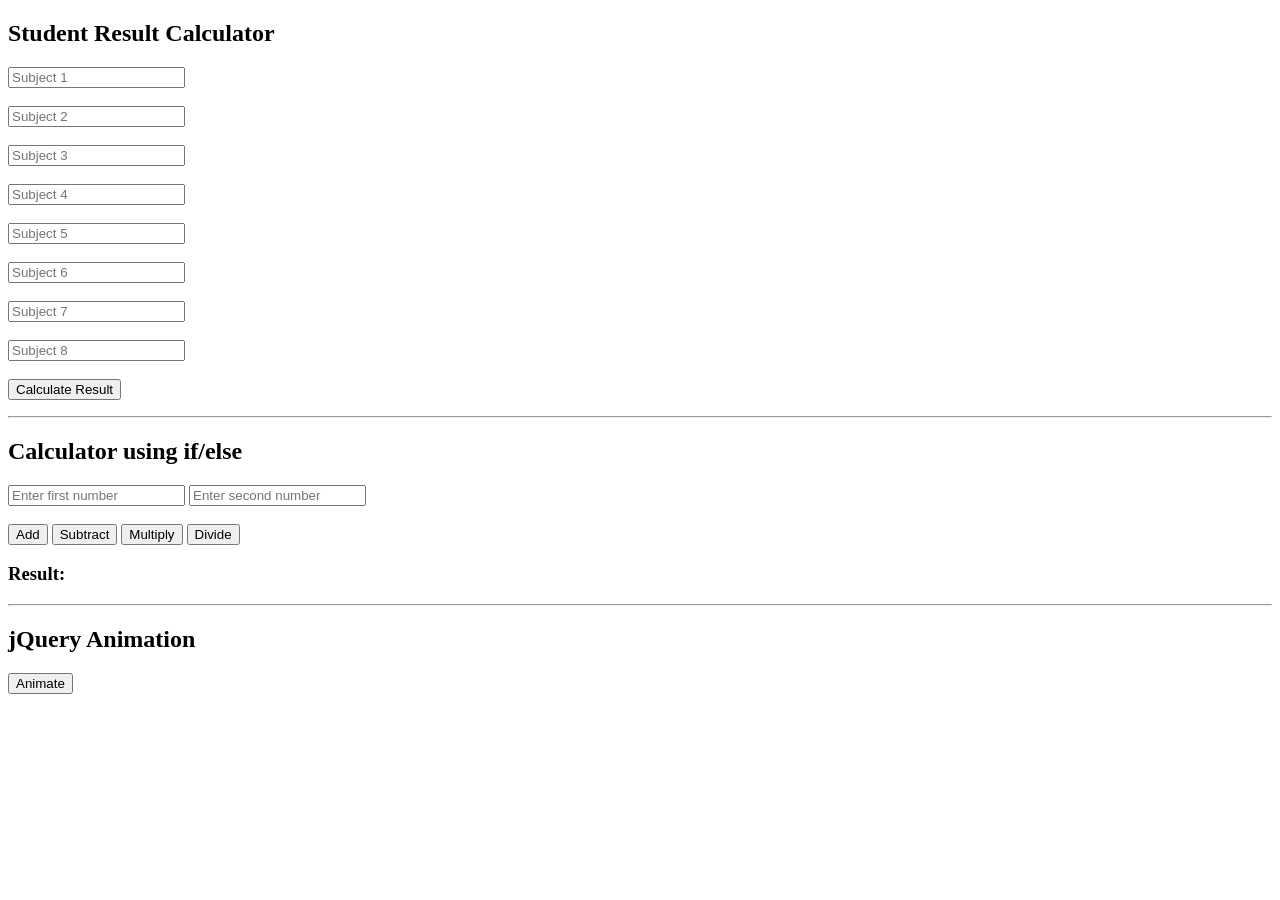
==== index.html @ 845b2a5f "meow meow biralo-First commit" ====
<!DOCTYPE html>
<html>
<head>
    <title>Student Result Calculator</title>
    <link rel="stylesheet" href="styles.css">
</head>
<body>
    <h2>Student Result Calculator</h2>

    <input type="number" id="m1" placeholder="Subject 1"><br><br>
    <input type="number" id="m2" placeholder="Subject 2"><br><br>
    <input type="number" id="m3" placeholder="Subject 3"><br><br>
    <input type="number" id="m4" placeholder="Subject 4"><br><br>
    <input type="number" id="m5" placeholder="Subject 5"><br><br>
    <input type="number" id="m6" placeholder="Subject 6"><br><br>
    <input type="number" id="m7" placeholder="Subject 7"><br><br>
    <input type="number" id="m8" placeholder="Subject 8"><br><br>

    <button onclick="calculateResult()">Calculate Result</button>

    <p id="total"></p>
    <p id="result"></p>

    <script src="script.js"></script>

    <hr>

    <h2>Calculator using if/else</h2>

    <input type="number" id="num1" placeholder="Enter first number">
    <input type="number" id="num2" placeholder="Enter second number">

    <br><br>

    <button onclick="calculate('+')">Add</button>
    <button onclick="calculate('-')">Subtract</button>
    <button onclick="calculate('*')">Multiply</button>
    <button onclick="calculate('/')">Divide</button>

    <h3 id="calcResult">Result: </h3>

    <hr>

    <h2>jQuery Animation</h2>
    <button id="animateBtn">Animate</button>
    <div id="animationArea">
        <div id="box"></div>
    </div>

    <script src="https://code.jquery.com/jquery-3.7.1.min.js"></script>
    <script src="animation.js"></script>
</body>
</html>
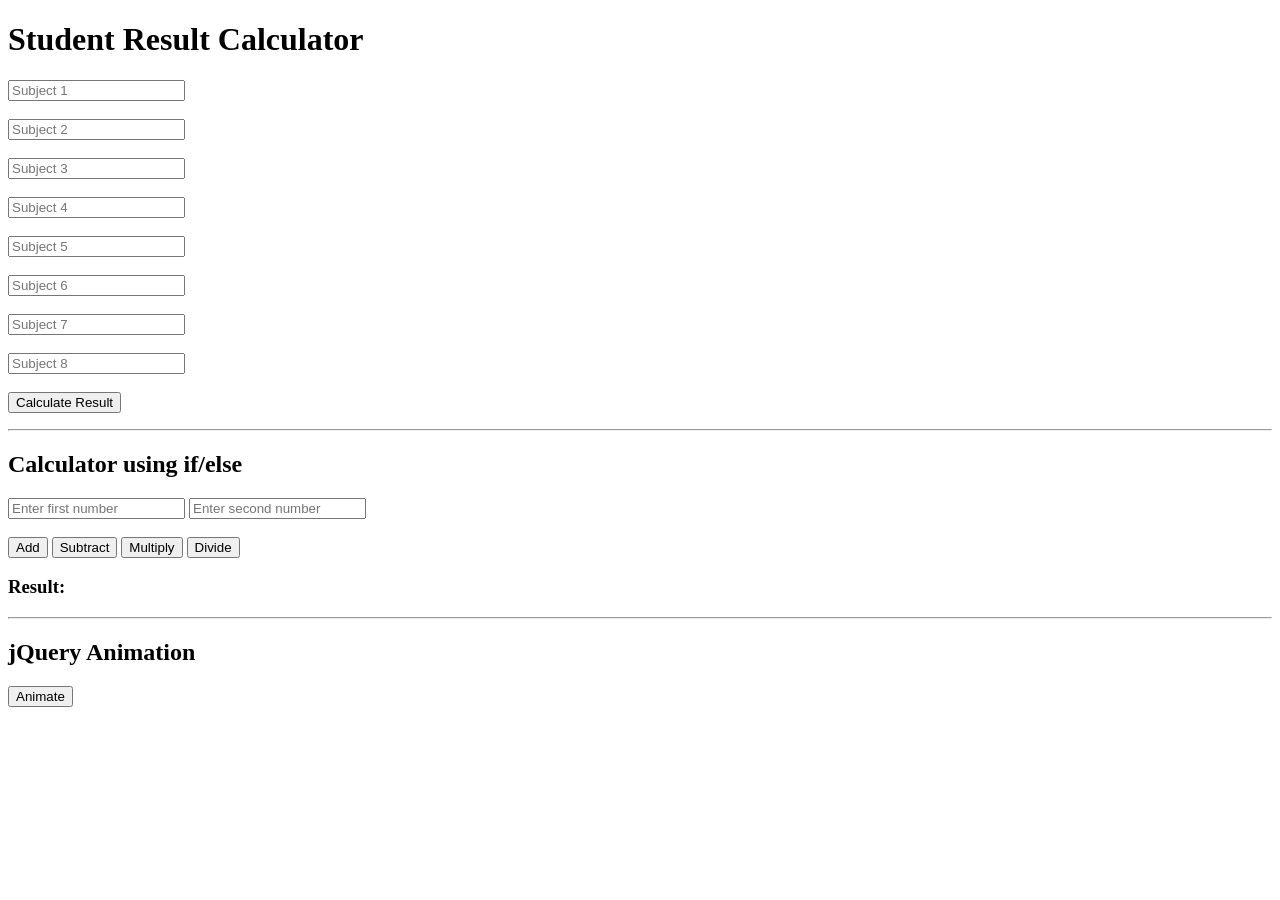
==== commit ddc63f0e: "Second commit" ====
--- a/index.html
+++ b/index.html
@@ -5,7 +5,7 @@
     <link rel="stylesheet" href="styles.css">
 </head>
 <body>
-    <h2>Student Result Calculator</h2>
+    <h1>Student Result Calculator</h1>
 
     <input type="number" id="m1" placeholder="Subject 1"><br><br>
     <input type="number" id="m2" placeholder="Subject 2"><br><br>
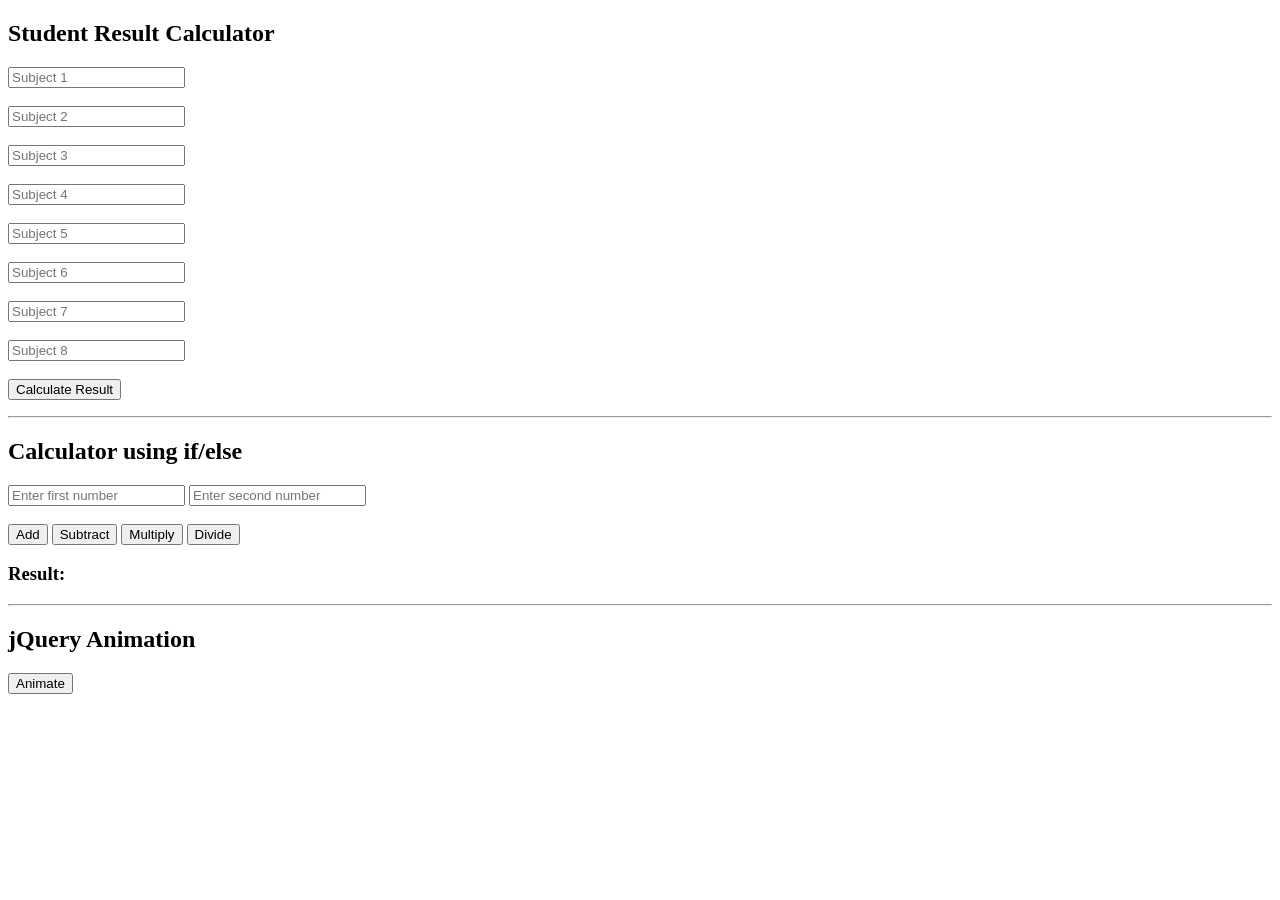
==== commit 14d71d7e: "Third commit" ====
--- a/index.html
+++ b/index.html
@@ -5,7 +5,7 @@
     <link rel="stylesheet" href="styles.css">
 </head>
 <body>
-    <h1>Student Result Calculator</h1>
+    <h2>Student Result Calculator</h2>
 
     <input type="number" id="m1" placeholder="Subject 1"><br><br>
     <input type="number" id="m2" placeholder="Subject 2"><br><br>
